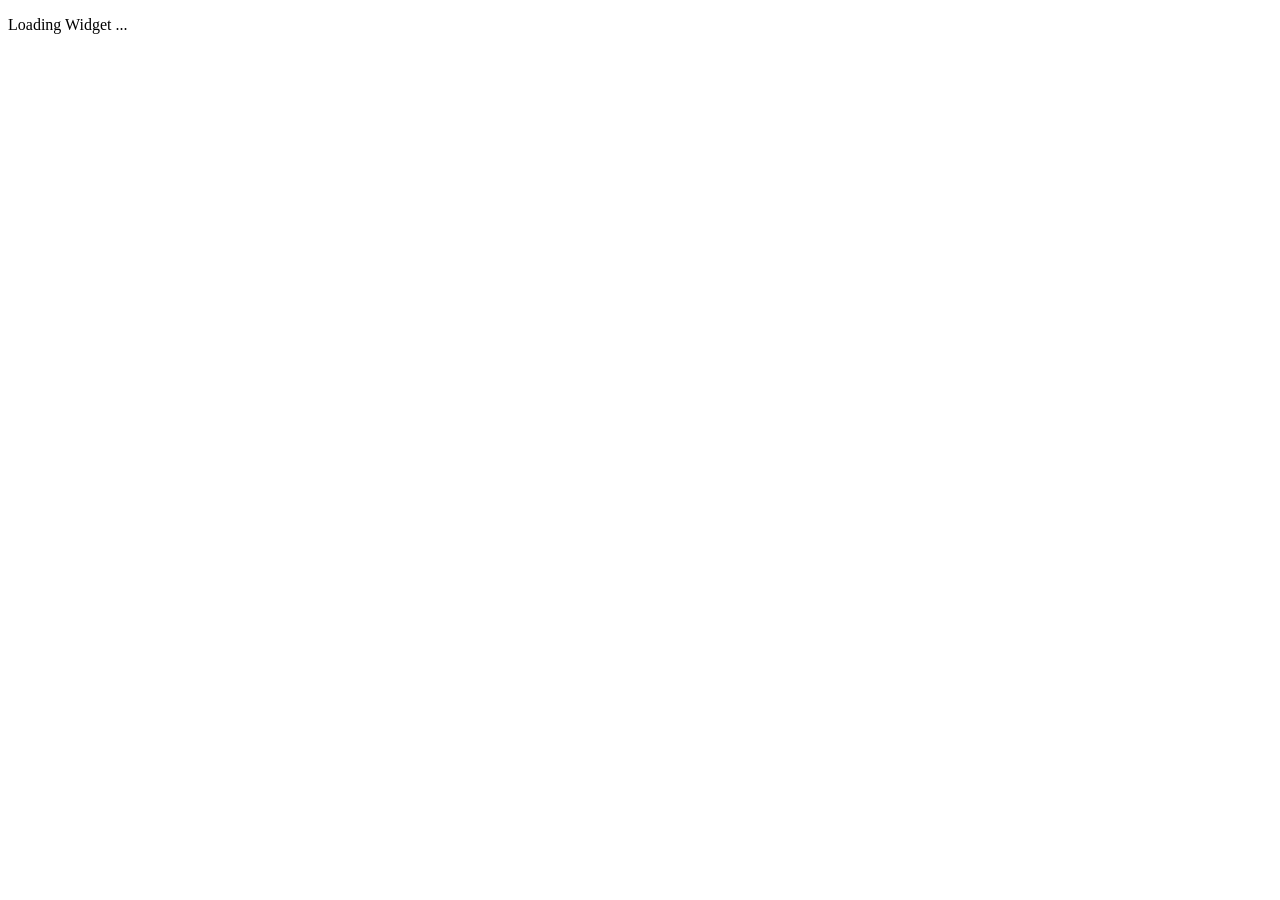
==== WidgetHelloWorld.html @ 83639c8a "Add files via upload" ====
<?xml version="1.0" encoding="utf-8" ?>
<!DOCTYPE html PUBLIC "-//W3C//DTD XHTML 1.0 Strict//EN" "http://www.w3.org/TR/xhtml1/DTD/xhtml1-strict.dtd">
<html xmlns="http://www.w3.org/1999/xhtml" xmlns:widget="http://www.netvibes.com/ns/">

<head>
	<title>PLM Coach Sample Widget Hello World</title>

    <meta name="author" content="PLMCoach" />
	<meta name="description" content="PLMCoach Sample Widget Hello World" />
	<meta name="apiVersion" content="1.3" />
	<meta name="debugMode" content="true" />
	<meta name="strictMode" content="false" />

    <script type="text/javascript" src="http://uwa.netvibes.com/lib/c/UWA/js/UWA_Standalone_Alone.js"></script>
	<script type="text/javascript" src="../DSISLibraries/jquery/jquery-3.2.1.min.js"></script>

    <widget:preferences>
		<widget:preference type="text" name="UserName" label="User Name" defaultValue="Toto"/>
	</widget:preferences>

    <link rel="stylesheet" type="text/css" href="styles/Main.css" />
	<script type="text/javascript" src="scripts/Main.js"></script>

    <script type="text/javascript">
    function widgetLoading() {
        if (widget) {
            executeWidgetCode();
        } else {
            console.warn("Defered widget Loading");
            setTimeout(widgetLoading, 100); //Wait for widget object to be added correctly
        }
    }
    widgetLoading();
</script>
</head>

<body>
	<p>Loading Widget ...</p>
</body>

</html>
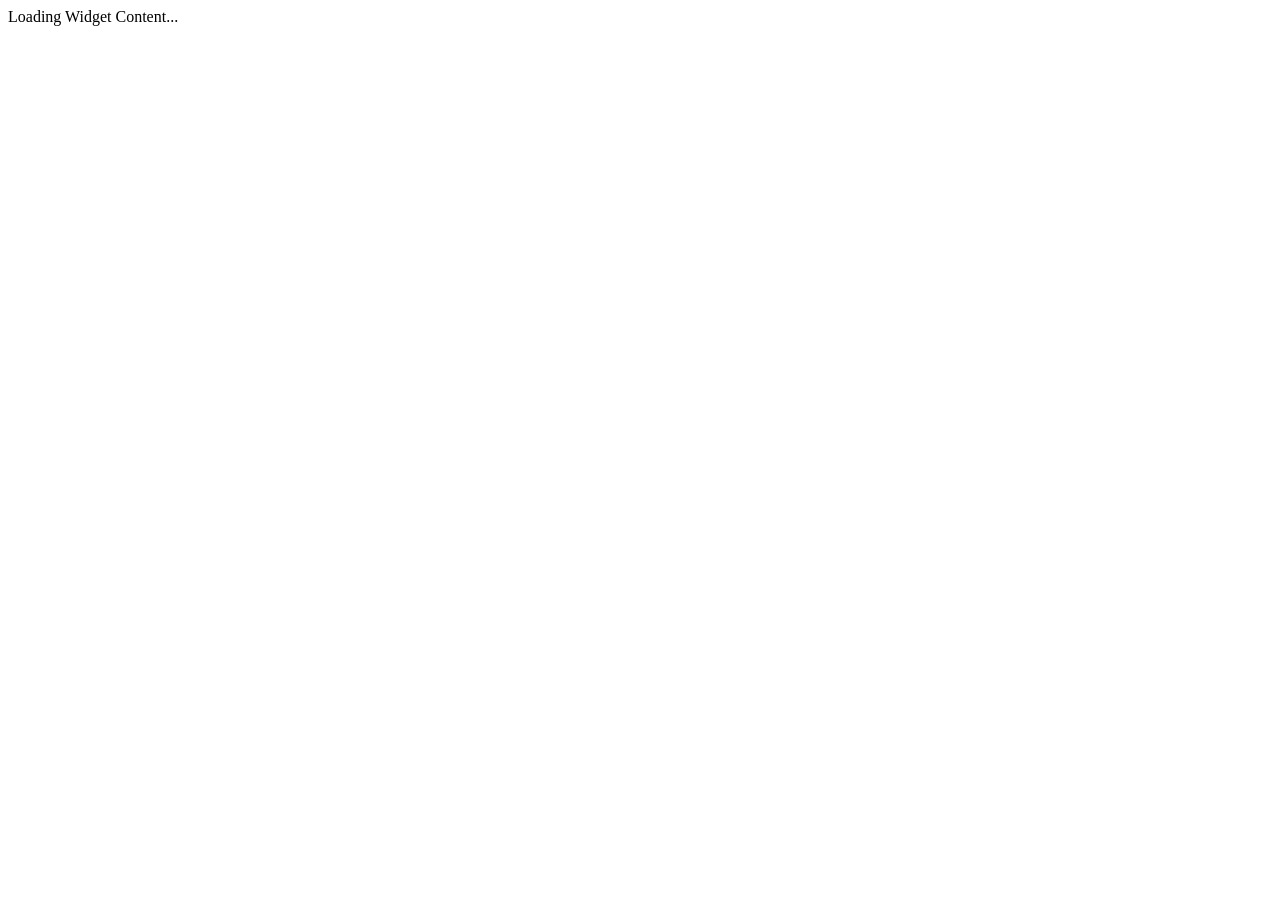
==== commit 97b1da5e: "Refactor WidgetHelloWorld.html structure and scripts Updated widget metadata and loading mechanism." ====
--- a/WidgetHelloWorld.html
+++ b/WidgetHelloWorld.html
@@ -3,39 +3,34 @@
 <html xmlns="http://www.w3.org/1999/xhtml" xmlns:widget="http://www.netvibes.com/ns/">
 
 <head>
-	<title>PLM Coach Sample Widget Hello World</title>
+    <title>PLM Coach Sample Widget Hello World</title>
 
-    <meta name="author" content="PLMCoach" />
-	<meta name="description" content="PLMCoach Sample Widget Hello World" />
-	<meta name="apiVersion" content="1.3" />
-	<meta name="debugMode" content="true" />
-	<meta name="strictMode" content="false" />
-
-    <script type="text/javascript" src="http://uwa.netvibes.com/lib/c/UWA/js/UWA_Standalone_Alone.js"></script>
-	<script type="text/javascript" src="../DSISLibraries/jquery/jquery-3.2.1.min.js"></script>
+    <meta name="author" content="CM9" />
+    <meta name="description" content="CM9 Widget Hello World" />
+    <meta name="apiVersion" content="1.3" />
 
     <widget:preferences>
-		<widget:preference type="text" name="UserName" label="User Name" defaultValue="Toto"/>
-	</widget:preferences>
+        <widget:preference type="text" name="UserName" label="User Name" defaultValue="Toto"/>
+    </widget:preferences>
 
     <link rel="stylesheet" type="text/css" href="styles/Main.css" />
-	<script type="text/javascript" src="scripts/Main.js"></script>
 
     <script type="text/javascript">
-    function widgetLoading() {
-        if (widget) {
-            executeWidgetCode();
-        } else {
-            console.warn("Defered widget Loading");
-            setTimeout(widgetLoading, 100); //Wait for widget object to be added correctly
-        }
-    }
-    widgetLoading();
-</script>
+        /*global widget, require*/
+        
+        // Inside 3DEXPERIENCE, the platform will automatically fire the 'onLoad' event
+        widget.addEvent('onLoad', function() {
+            // Use standard platform 'require' to load your Main JS file safely
+            require(['scripts/Main'], function(Main) {
+                // Initialize your custom code logic here if needed
+                console.log("Widget successfully initialized via AMD.");
+            });
+        });
+    </script>
 </head>
 
 <body>
-	<p>Loading Widget ...</p>
+    <div id="widget-content">Loading Widget Content...</div>
 </body>
 
-</html>+</html>
